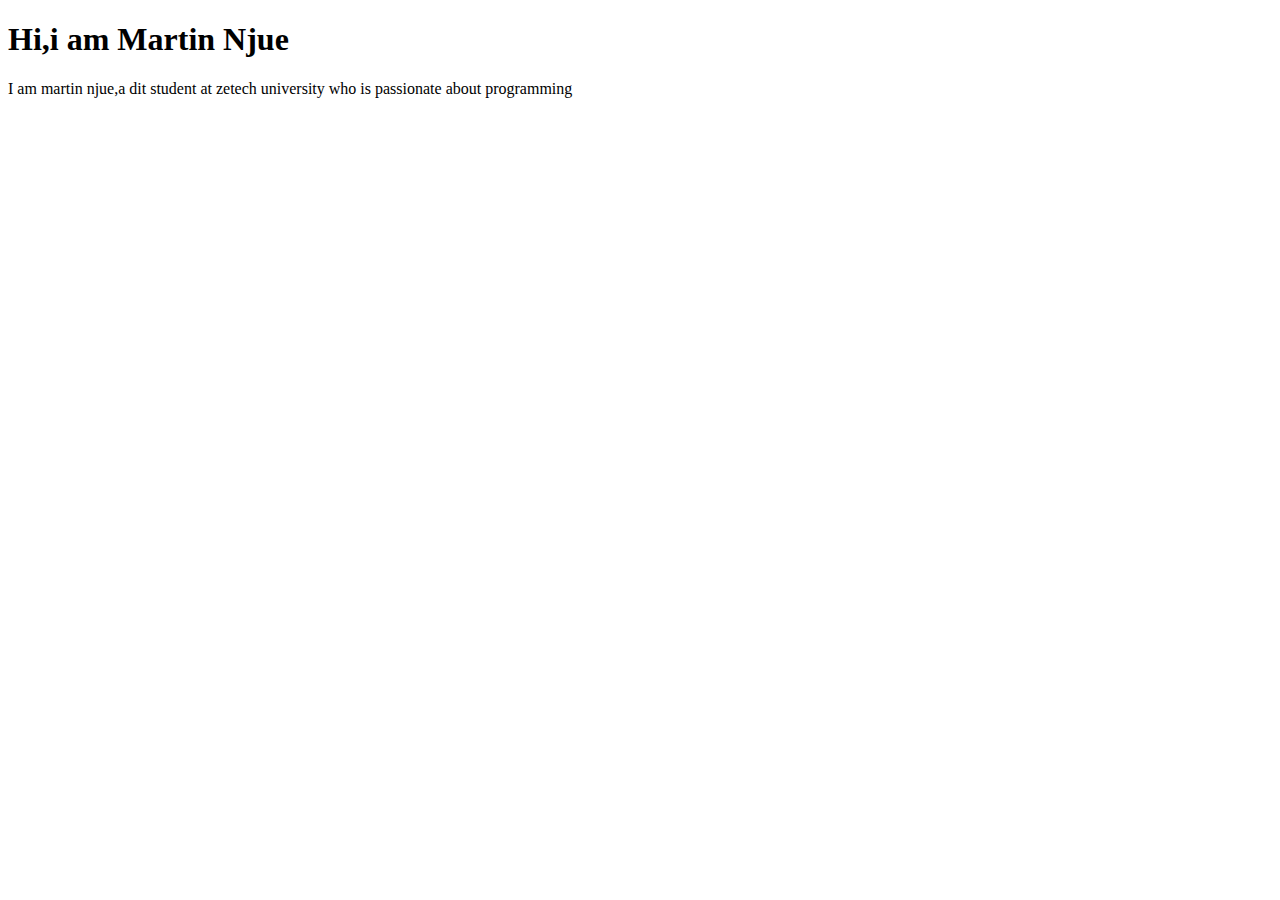
==== index.html @ 8caa5eee "Add files via upload" ====
<!DOCTYPE html>
<html lang="en">
<head>
    <meta charset="UTF-8">
    <meta http-equiv="X-UA-Compatible" content="IE=edge">
    <meta name="viewport" content="width=device-width, initial-scale=1.0">
    <title>Martin Njue portfolio</title>
</head>
<body>
    <h1>Hi,i am Martin Njue</h1>
    <p>I am martin njue,a dit student at zetech university who is passionate about programming</p>
</body>
</html>
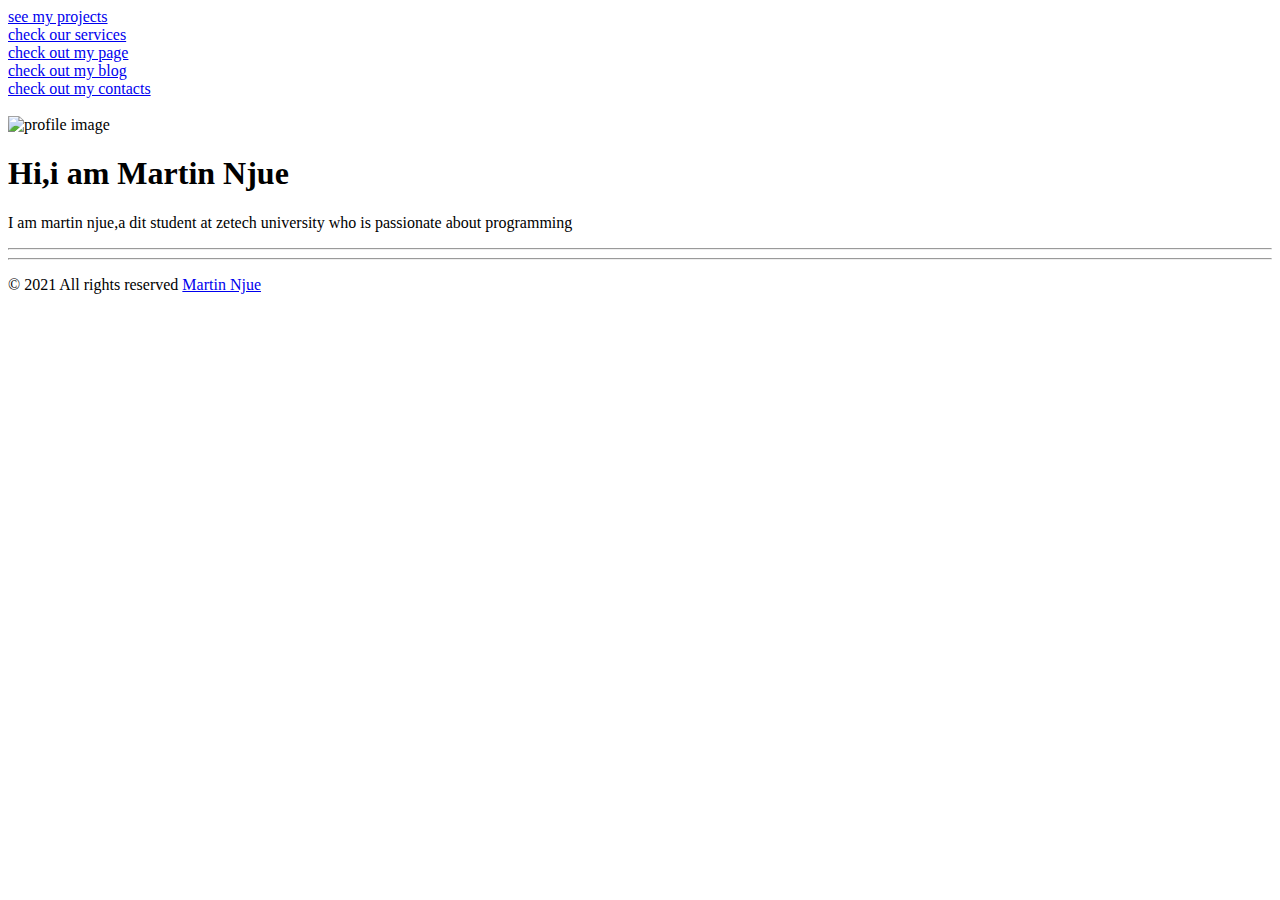
==== commit 9d439fb3: "Added links to html page" ====
--- a/index.html
+++ b/index.html
@@ -7,7 +7,17 @@
     <title>Martin Njue portfolio</title>
 </head>
 <body>
+    <a href="www.projects.com">see my projects</a><br>
+    <a href="services.pdf">check our services</a><br>
+    <a href="about my page.pdf">check out my page</a><br>
+    <a href="www.myblog.com">check out my blog</a><br>
+    <a href="my contacts">check out my contacts</a><br><br>
+   <img src="BOAT.jfif"  width="300" height="300" alt="profile image"/><br>
+
     <h1>Hi,i am Martin Njue</h1>
     <p>I am martin njue,a dit student at zetech university who is passionate about programming</p>
+    <hr><hr/>
+    <p>&copy 2021 All rights reserved <a href="Martin Njue">Martin Njue</a></p><br>
+
 </body>
 </html>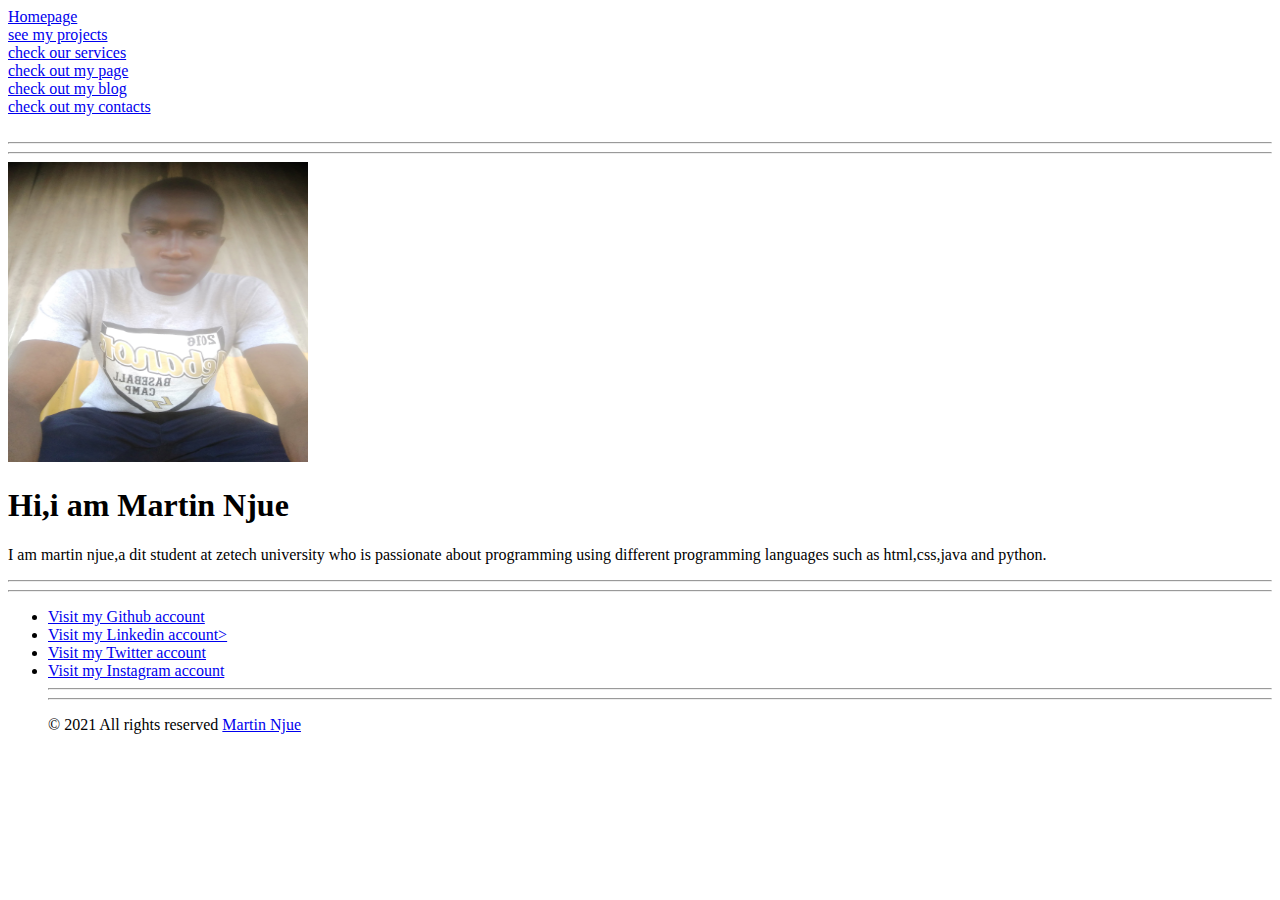
==== commit a9800149: "Added social media handles" ====
--- a/index.html
+++ b/index.html
@@ -1,3 +1,9 @@
+<!--////////////////////////
+Article Portfolio Homepage//
+Author Martin Njue//
+Date: June 2021//
+Licence:MIT//
+////////////////////////-->
 <!DOCTYPE html>
 <html lang="en">
 <head>
@@ -7,15 +13,28 @@
     <title>Martin Njue portfolio</title>
 </head>
 <body>
+    <!--Navigation bar section-->
+    <a href="myhomepage.com">Homepage</a><br>
     <a href="www.projects.com">see my projects</a><br>
     <a href="services.pdf">check our services</a><br>
     <a href="about my page.pdf">check out my page</a><br>
     <a href="www.myblog.com">check out my blog</a><br>
     <a href="my contacts">check out my contacts</a><br><br>
-   <img src="BOAT.jfif"  width="300" height="300" alt="profile image"/><br>
+    <hr><hr/>
+    <!--Jumbotron section-->
+   <img src="images/Hota.jpg"  width="300" height="300" alt="profile image"/><br>
 
     <h1>Hi,i am Martin Njue</h1>
-    <p>I am martin njue,a dit student at zetech university who is passionate about programming</p>
+    <p>I am martin njue,a dit student at zetech university who is passionate about programming
+        using different programming languages such as html,css,java and python.
+    </p>
+    <hr><hr/>
+    <!--Footer section-->
+    <ul>
+    <li><a href="https://github.com/njue752"> Visit my Github account</a></li>
+    <li><a href="https://www.linkedin.com/feed/"> Visit my Linkedin account></a></li>
+    <li><a href="https://twitter.com/home?logout=1623839119777">Visit my Twitter account</a></li>
+    <li><a href="https://www.instagram.com/?hl=en">Visit my Instagram account</a></li>
     <hr><hr/>
     <p>&copy 2021 All rights reserved <a href="Martin Njue">Martin Njue</a></p><br>
 
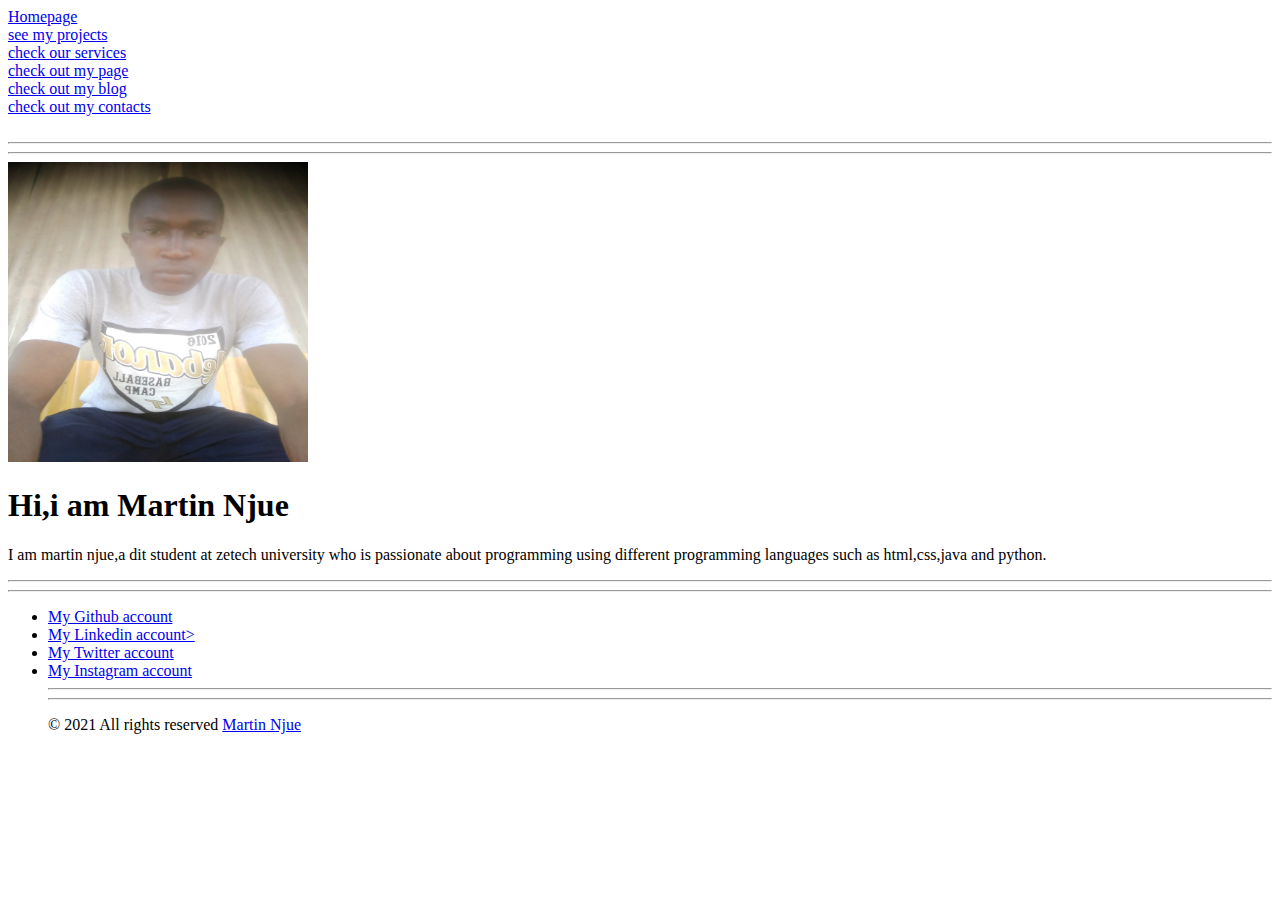
==== commit 64164830: "Update index.html" ====
--- a/index.html
+++ b/index.html
@@ -31,12 +31,12 @@
     <hr><hr/>
     <!--Footer section-->
     <ul>
-    <li><a href="https://github.com/njue752"> Visit my Github account</a></li>
-    <li><a href="https://www.linkedin.com/feed/"> Visit my Linkedin account></a></li>
-    <li><a href="https://twitter.com/home?logout=1623839119777">Visit my Twitter account</a></li>
-    <li><a href="https://www.instagram.com/?hl=en">Visit my Instagram account</a></li>
+    <li><a href="https://github.com/njue752">My Github account</a></li>
+    <li><a href="https://www.linkedin.com/in/martin-njue-8a1102215/">My Linkedin account></a></li>
+    <li><a href="https://twitter.com/Martyn_Njue">My Twitter account</a></li>
+    <li><a href="https://www.instagram.com/martingatu9/?hl=en">My Instagram account</a></li>
     <hr><hr/>
     <p>&copy 2021 All rights reserved <a href="Martin Njue">Martin Njue</a></p><br>
 
 </body>
-</html>+</html>
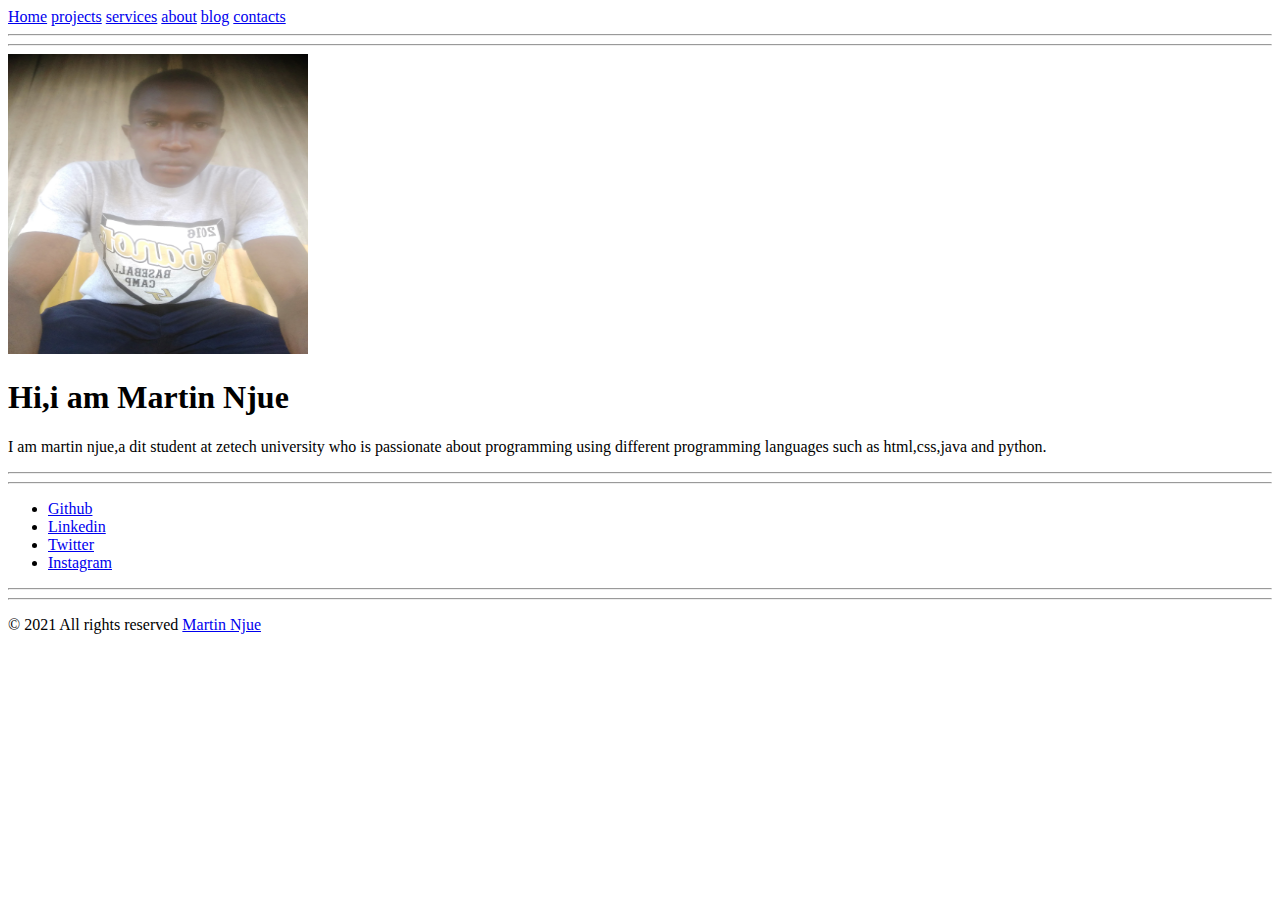
==== commit 2e9bde9e: "updated" ====
--- a/index.html
+++ b/index.html
@@ -6,37 +6,61 @@
 ////////////////////////-->
 <!DOCTYPE html>
 <html lang="en">
-<head>
-    <meta charset="UTF-8">
-    <meta http-equiv="X-UA-Compatible" content="IE=edge">
-    <meta name="viewport" content="width=device-width, initial-scale=1.0">
+  <head>
+    <meta charset="UTF-8" />
+    <meta http-equiv="X-UA-Compatible" content="IE=edge" />
+    <meta name="viewport" content="width=device-width, initial-scale=1.0" />
+    <link rel="stylesheet" href="./css/main.css" />
     <title>Martin Njue portfolio</title>
-</head>
-<body>
+  </head>
+  <body>
     <!--Navigation bar section-->
-    <a href="myhomepage.com">Homepage</a><br>
-    <a href="www.projects.com">see my projects</a><br>
-    <a href="services.pdf">check our services</a><br>
-    <a href="about my page.pdf">check out my page</a><br>
-    <a href="www.myblog.com">check out my blog</a><br>
-    <a href="my contacts">check out my contacts</a><br><br>
-    <hr><hr/>
+    <nav>
+      <a href="index.com">Home</a>
+      <a href="./projects.html">projects</a>
+      <a href="./services.html">services</a>
+      <a href="./about.html">about</a>
+      <a href="./blog.html">blog</a>
+      <a href="./contacts.html">contacts</a><br />
+    </nav>
+    <hr />
+    <hr />
     <!--Jumbotron section-->
-   <img src="images/Hota.jpg"  width="300" height="300" alt="profile image"/><br>
+    <header>
+      <img
+        src="images/Hota.jpg"
+        width="300"
+        height="300"
+        alt="profile image"
+      /><br />
 
-    <h1>Hi,i am Martin Njue</h1>
-    <p>I am martin njue,a dit student at zetech university who is passionate about programming
-        using different programming languages such as html,css,java and python.
-    </p>
-    <hr><hr/>
+      <h1>Hi,i am Martin Njue</h1>
+      <p>
+        I am martin njue,a dit student at zetech university who is passionate
+        about programming using different programming languages such as
+        html,css,java and python.
+      </p>
+    </header>
+    <hr />
+    <hr />
     <!--Footer section-->
-    <ul>
-    <li><a href="https://github.com/njue752">My Github account</a></li>
-    <li><a href="https://www.linkedin.com/in/martin-njue-8a1102215/">My Linkedin account></a></li>
-    <li><a href="https://twitter.com/Martyn_Njue">My Twitter account</a></li>
-    <li><a href="https://www.instagram.com/martingatu9/?hl=en">My Instagram account</a></li>
-    <hr><hr/>
-    <p>&copy 2021 All rights reserved <a href="Martin Njue">Martin Njue</a></p><br>
-
-</body>
+    <footer>
+      <ul>
+        <li><a href="https://github.com/njue752">Github</a></li>
+        <li>
+          <a href="https://www.linkedin.com/in/martin-njue-8a1102215/"
+            >Linkedin</a
+          >
+        </li>
+        <li><a href="https://twitter.com/Martyn_Njue">Twitter</a></li>
+        <li>
+          <a href="https://www.instagram.com/martingatu9/?hl=en">Instagram</a>
+        </li>
+      </ul>
+    </footer>
+    <hr />
+    <hr />
+    <p>&copy 2021 All rights reserved <a href="Martin Njue">Martin Njue</a></p>
+    <br />
+  </body>
 </html>
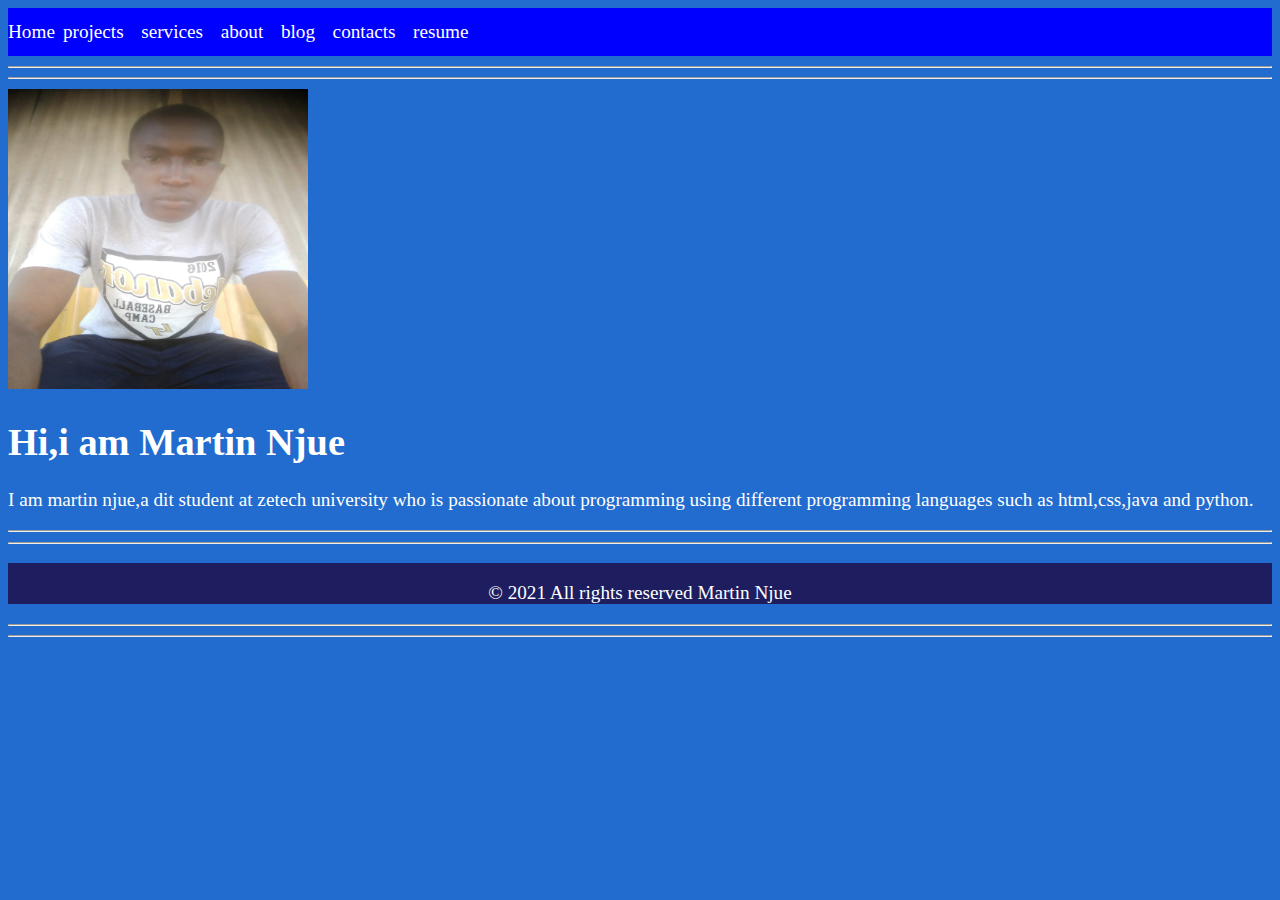
==== commit 7625a7c6: "Added css files" ====
--- a/index.html
+++ b/index.html
@@ -11,17 +11,32 @@
     <meta http-equiv="X-UA-Compatible" content="IE=edge" />
     <meta name="viewport" content="width=device-width, initial-scale=1.0" />
     <link rel="stylesheet" href="./css/main.css" />
+    <script src="./css/fontawesome.js" crossorigin="anonymous"></script>
     <title>Martin Njue portfolio</title>
   </head>
   <body>
+    <div class="container"></div>
     <!--Navigation bar section-->
-    <nav>
-      <a href="index.com">Home</a>
-      <a href="./projects.html">projects</a>
-      <a href="./services.html">services</a>
-      <a href="./about.html">about</a>
-      <a href="./blog.html">blog</a>
-      <a href="./contacts.html">contacts</a><br />
+    <nav class="navbar">
+      <a href="index.html" class="nav-link">Home</a>
+      <a href="./projects.html" class="nav-link">
+        <i class="fas fa-tasks"></i>projects</a
+      >&nbsp;&nbsp;
+      <a href="./services.html" class="nav-link"
+        ><i class="fas fa-cogs"></i>services</a
+      >&nbsp;&nbsp;
+      <a href="./about.html" class="nav-link"
+        ><i class="fas fa-address-card"></i>about</a
+      >&nbsp;&nbsp;
+      <a href="./blog.html" class="nav-link"><i class="fas fa-blog"></i>blog</a
+      >&nbsp;&nbsp;
+      <a href="./contacts.html" class="nav-link"
+        ><i class="fas fa-envelope-open-text"></i>contacts</a
+      >&nbsp;&nbsp;
+      <a
+        href="https://drive.google.com/file/d/1NC2_lO8zs8xa5isOtMEc1AaZTXuUXrzt/view?usp=sharing"
+        ><i class="fas fa-file"></i>resume</a
+      >
     </nav>
     <hr />
     <hr />
@@ -46,21 +61,33 @@
     <!--Footer section-->
     <footer>
       <ul>
-        <li><a href="https://github.com/njue752">Github</a></li>
+        <li>
+          <a href="https://github.com/njue752"
+            ><i class="fab fa-github fa-2x"></i
+          ></a>
+        </li>
         <li>
           <a href="https://www.linkedin.com/in/martin-njue-8a1102215/"
-            >Linkedin</a
-          >
+            ><i class="fab fa-linkedin fa-2x"></i
+          ></a>
         </li>
-        <li><a href="https://twitter.com/Martyn_Njue">Twitter</a></li>
         <li>
-          <a href="https://www.instagram.com/martingatu9/?hl=en">Instagram</a>
+          <a href="https://twitter.com/Martyn_Njue"
+            ><i class="fab fa-twitter fa-2x"></i
+          ></a>
+        </li>
+        <li>
+          <a href="https://www.instagram.com/martingatu9/?hl=en"
+            ><i class="fab fa-instagram fa-2x"></i
+          ></a>
         </li>
       </ul>
+      <p>
+        &copy 2021 All rights reserved <a href="Martin Njue">Martin Njue</a>
+      </p>
     </footer>
     <hr />
     <hr />
-    <p>&copy 2021 All rights reserved <a href="Martin Njue">Martin Njue</a></p>
     <br />
   </body>
 </html>
--- a/css/main.css
+++ b/css/main.css
@@ -0,0 +1,61 @@
+body {
+  font-size: 1.2em;
+  background-color: rgb(33, 108, 206);
+}
+
+.container {
+  display: flex;
+  flex-direction: column;
+  height: 100 vh;
+}
+.navbar {
+  background-color: blue;
+  text-align: center;
+  line-height: 3rem;
+  display: flex;
+  flex-direction: row;
+  align-items: center;
+  justify-content: left;
+}
+.nav-link {
+  color: white;
+  margin-right: 0.5rem;
+}
+.nav-link:hover {
+  color: green;
+  background: brown;
+}
+nav {
+  background-color: blue;
+  line-height: 3em;
+  color: white;
+}
+
+nav a {
+  color: white;
+}
+header {
+  color: white;
+}
+
+a {
+  text-decoration: none;
+}
+
+footer {
+  background-color: rgb(29, 29, 95);
+  text-align: center;
+  color: white;
+}
+
+footer ul {
+  list-style-type: none;
+  display: flex;
+  justify-content: center;
+}
+footer ul li {
+  margin-right: 0.8em;
+}
+footer a {
+  color: white;
+}
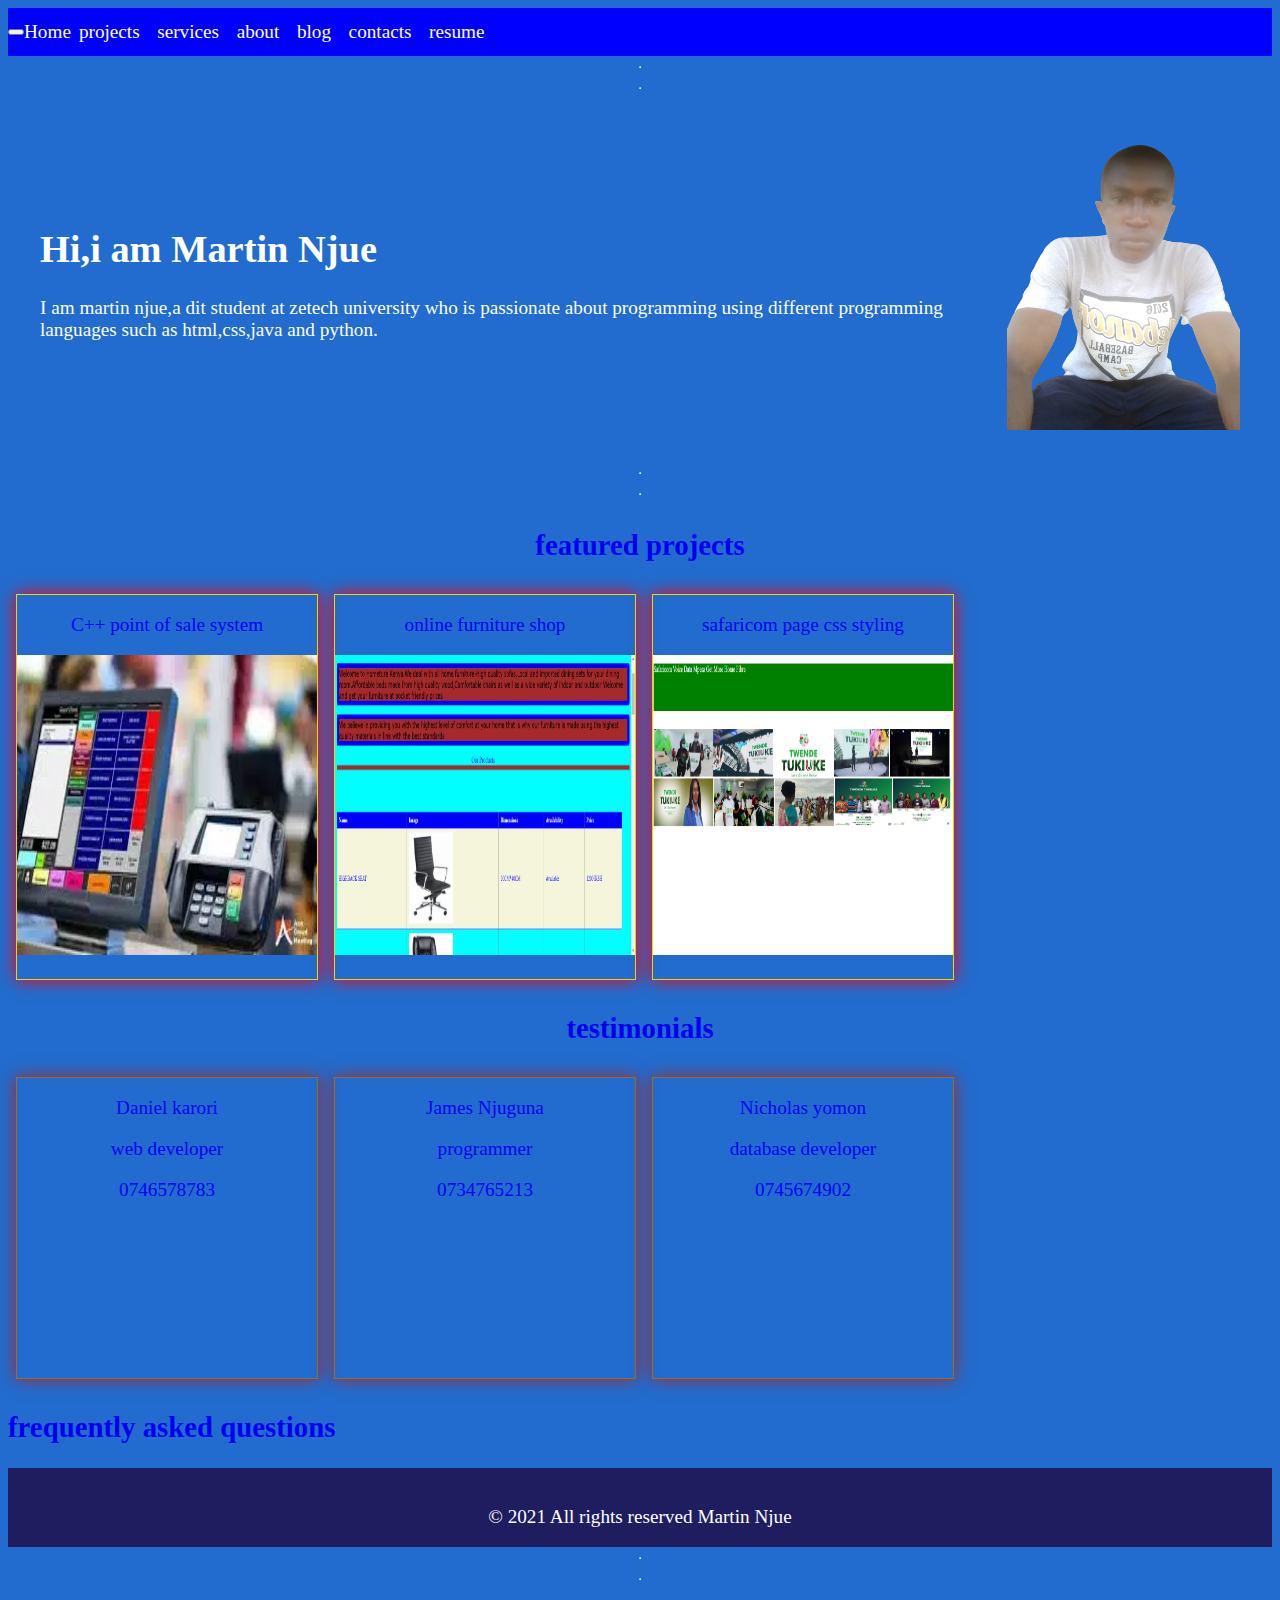
==== commit 0eeb46cd: "Added cards and containers" ====
--- a/index.html
+++ b/index.html
@@ -15,9 +15,11 @@
     <title>Martin Njue portfolio</title>
   </head>
   <body>
-    <div class="container"></div>
+  <div class="container">
     <!--Navigation bar section-->
     <nav class="navbar">
+      <button id="navbar-icon"><i class="fas fa-bars"></i></button>
+      <div class="navbar-collapse"></div>
       <a href="index.html" class="nav-link">Home</a>
       <a href="./projects.html" class="nav-link">
         <i class="fas fa-tasks"></i>projects</a
@@ -41,23 +43,94 @@
     <hr />
     <hr />
     <!--Jumbotron section-->
-    <header>
+    <header class="jumbotron">
       <img
-        src="images/Hota.jpg"
+        src="images/self.png"
         width="300"
         height="300"
         alt="profile image"
       /><br />
-
+      <div>
       <h1>Hi,i am Martin Njue</h1>
       <p>
         I am martin njue,a dit student at zetech university who is passionate
         about programming using different programming languages such as
         html,css,java and python.
       </p>
+      </div>
     </header>
     <hr />
     <hr />
+    <!--Main section-->
+   <Main>
+    <a href="projects.html">
+    <section class="featured-projects">
+    <h2 class="text-center">featured projects</h2>
+    <div class="cards-container">
+    <div class="card b box-shadow">
+    <P>C++ point of sale system</p>
+    <P>
+    <img
+        src="./images/pos.webp"
+        alt="point of sale system"
+        width="300"
+        height="300"
+      />
+      </p>
+    </div>
+    <div class="card b box-shadow">
+    <p>online furniture shop</P>
+    <P>
+    <img
+        src="./images/web.png"
+        alt="furniture"
+        width="300"
+        height="300"
+      />
+      </p>
+    </div>
+    
+    <div class="card b box-shadow">
+    <p>safaricom page css styling</p>
+    <img
+        src="./images/saf.png"
+        alt="safaricom"
+        width="300"
+        height="300"
+      />
+      </p>
+    
+    </div>
+    </div>
+    </section>
+
+    <section class="testimonials ">
+    <h2 class="text-center">testimonials</h2>
+    <div class="cards-container">
+    <div class="card">
+    <p>Daniel karori</p>
+    <p>web developer</p>
+    <p>0746578783</P>
+    </div>
+    <div class="card">
+    <p>James Njuguna</p>
+    <p>programmer</p>
+    <p>0734765213</p>
+    </div>
+    <div class="card">
+    <p>Nicholas yomon</p>
+    <p>database developer</p>
+    <p>0745674902</p>
+    </div>
+    </div>
+    </section>
+
+    <section class="faqs">
+    <h2 class="text-centered">frequently asked questions</h2>
+    <div class="cards-container">
+    </div>
+    </section>
+    </main>
     <!--Footer section-->
     <footer>
       <ul>
--- a/css/main.css
+++ b/css/main.css
@@ -25,6 +25,13 @@
   color: green;
   background: brown;
 }
+.jumbotron {
+  display: flex;
+  flex-direction: row-reverse;
+  justify-content: space-around;
+  align-items: center;
+  padding: 2rem;
+}
 nav {
   background-color: blue;
   line-height: 3em;
@@ -41,7 +48,30 @@
 a {
   text-decoration: none;
 }
-
+main {
+  flex-grow: 1;
+}
+.cards-container {
+  display: flex;
+  flex-direction: row;
+}
+.card {
+  min-width: 300px;
+  min-height: 300px;
+  margin: 0.5rem;
+  border: 1px solid rgb(153, 109, 42);
+  box-shadow: 0 0 1rem brown;
+  text-align: center;
+}
+.text-center {
+  text-align: center;
+}
+.b {
+  border: 1px solid rgb(236, 214, 14);
+}
+.box-shadow {
+  box-shadow: 0 0 1rem 0 red;
+}
 footer {
   background-color: rgb(29, 29, 95);
   text-align: center;
@@ -59,3 +89,22 @@
 footer a {
   color: white;
 }
+.form-control {
+  outline: none;
+  width: 100%;
+  border-color: transparent;
+  min-height: 2rem;
+  font-size: 1.5rem;
+}
+@media screen and (max-width: 560px) {
+  .Jumbotron {
+    flex-direction: column;
+  }
+  .navbar-collapse {
+    display: flex;
+  }
+  #navbar-icon {
+    display: inline-block;
+    justify-content: right;
+  }
+}
